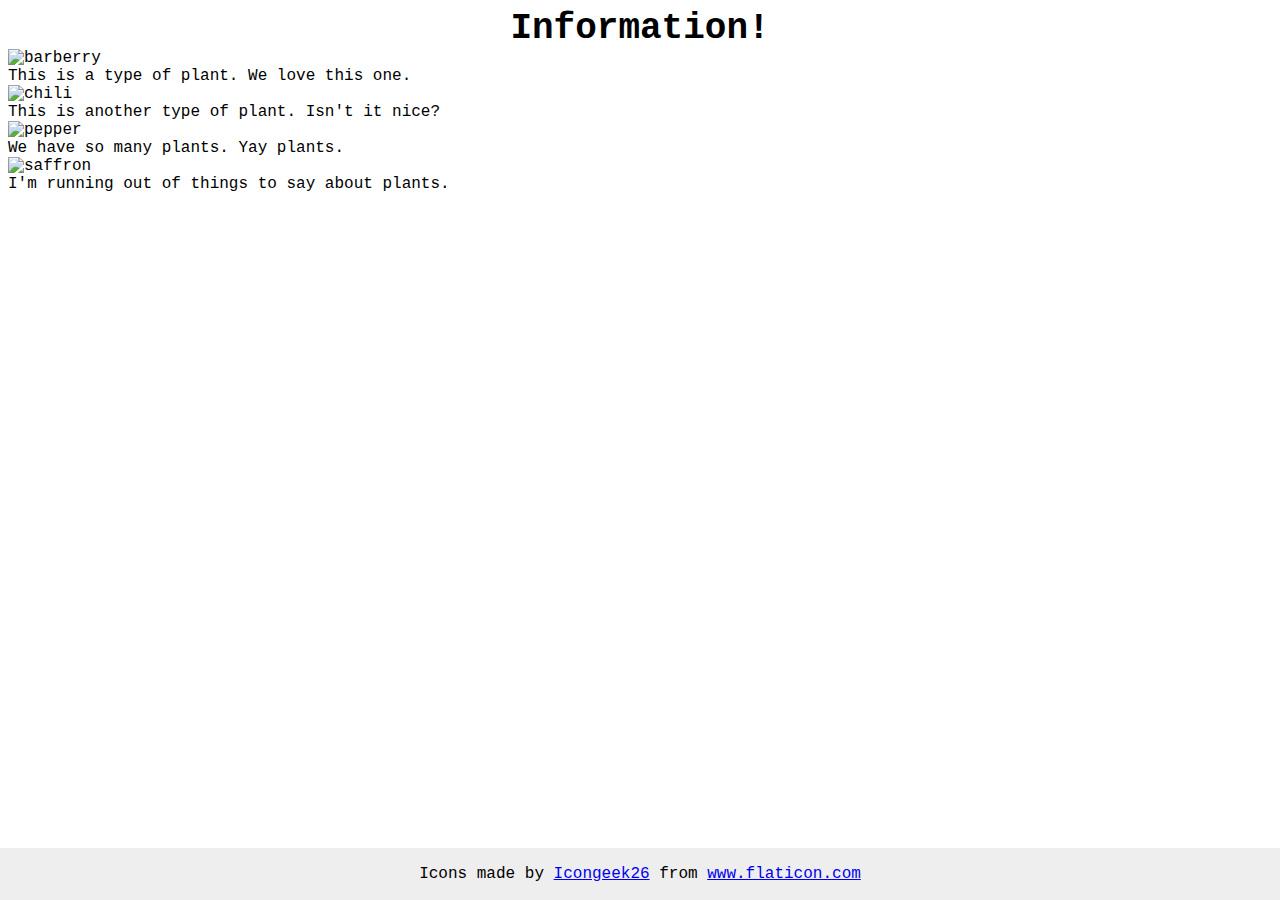
==== flex/04-flex-information/index.html @ 4350248b "Center title and create more containers" ====
<!DOCTYPE html>
<html lang="en">
  <head>
    <meta charset="UTF-8">
    <meta http-equiv="X-UA-Compatible" content="IE=edge">
    <meta name="viewport" content="width=device-width, initial-scale=1.0">
    <title>Information</title>
    <link rel="stylesheet" href="style.css">
  </head>
  <body>
    <div class="information-section">
      <div class="title">Information!</div>
      <div class="content">
        <img src="./images/barberry.png" alt="barberry">
        <div class="text">This is a type of plant. We love this one.</div>

        <img src="./images/chilli.png" alt="chili">
        <div class="text">This is another type of plant. Isn't it nice?</div>

        <img src="./images/pepper.png" alt="pepper">
        <div class="text">We have so many plants. Yay plants.</div>

        <img src="./images/saffron.png" alt="saffron">
        <div class="text">I'm running out of things to say about plants.</div>
      </div>
    </div>

    <!-- disregard this section, it's here to give attribution to the creator of these icons -->
    <div class="footer">
      <div>Icons made by <a href="https://www.flaticon.com/authors/icongeek26" title="Icongeek26">Icongeek26</a> from <a href="https://www.flaticon.com/" title="Flaticon">www.flaticon.com</a></div>
    </div>
  </body>
</html>
---- flex/04-flex-information/style.css ----
body {
  font-family: 'Courier New', Courier, monospace;
}

img {
  width: 100px;
  height: 100px;
}

.title {
  font-size: 36px;
  font-weight: 900;
  display: flex;
  justify-content: center;
}

/* do not edit this footer */
.footer {
  position: fixed;
  bottom: 0;
  left: 0;
  right: 0;
  height: 52px;
  display: flex;
  align-items: center;
  justify-content: center;
  background: #eee;
}
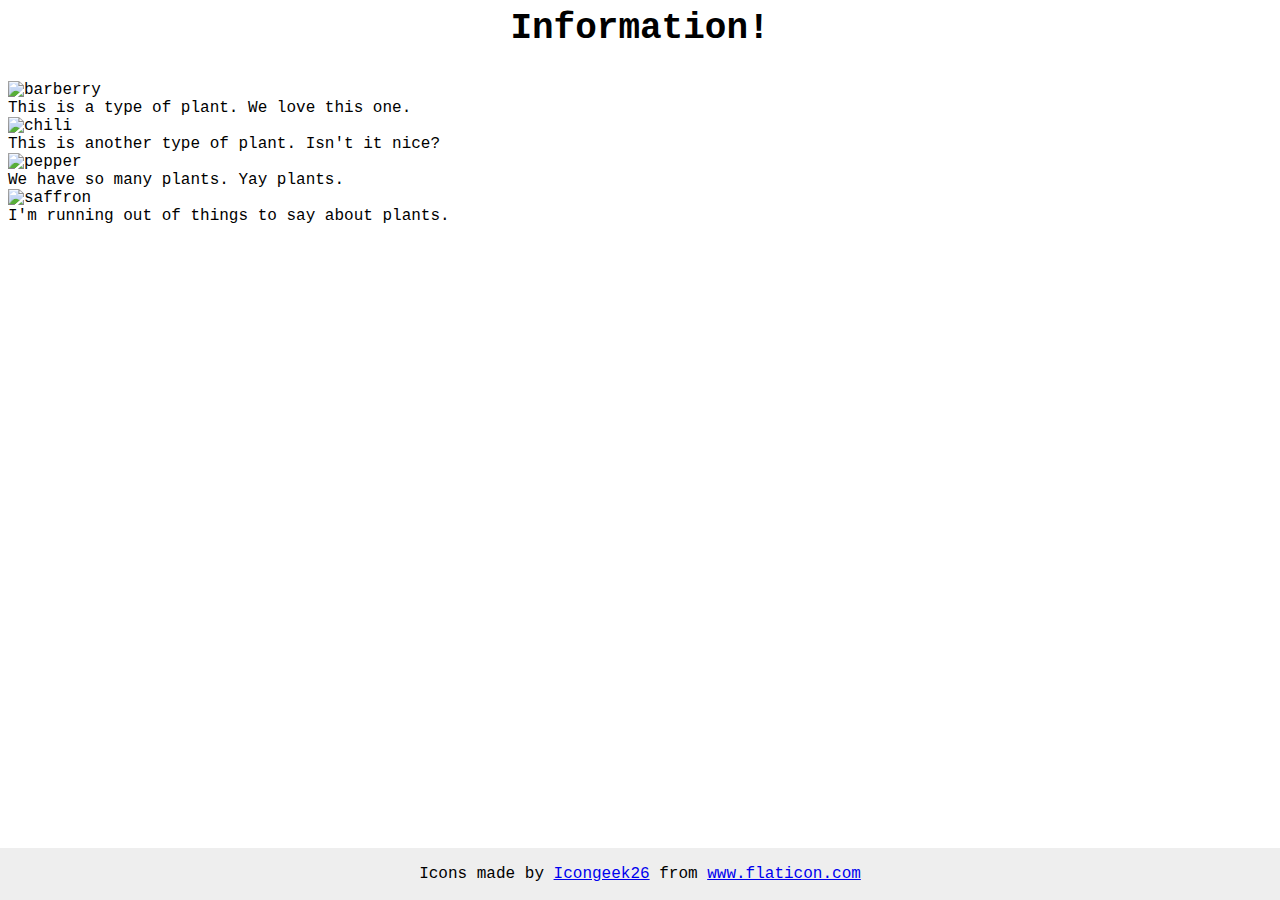
==== commit 90aede4b: "Section each group of image and text into sections" ====
--- a/flex/04-flex-information/index.html
+++ b/flex/04-flex-information/index.html
@@ -11,17 +11,22 @@
     <div class="information-section">
       <div class="title">Information!</div>
       <div class="content">
-        <img src="./images/barberry.png" alt="barberry">
-        <div class="text">This is a type of plant. We love this one.</div>
-
-        <img src="./images/chilli.png" alt="chili">
-        <div class="text">This is another type of plant. Isn't it nice?</div>
-
-        <img src="./images/pepper.png" alt="pepper">
-        <div class="text">We have so many plants. Yay plants.</div>
-
-        <img src="./images/saffron.png" alt="saffron">
-        <div class="text">I'm running out of things to say about plants.</div>
+        <div class="item-1">
+          <img src="./images/barberry.png" alt="barberry">
+          <div class="text">This is a type of plant. We love this one.</div>
+        </div>
+        <div class="item-2">
+          <img src="./images/chilli.png" alt="chili">
+          <div class="text">This is another type of plant. Isn't it nice?</div>
+        </div>
+        <div class="item-3">
+          <img src="./images/pepper.png" alt="pepper">
+          <div class="text">We have so many plants. Yay plants.</div>
+        </div>
+        <div class="item-4">
+          <img src="./images/saffron.png" alt="saffron">
+          <div class="text">I'm running out of things to say about plants.</div>
+        </div>
       </div>
     </div>
 
--- a/flex/04-flex-information/style.css
+++ b/flex/04-flex-information/style.css
@@ -14,6 +14,12 @@
   justify-content: center;
 }
 
+.information-section{
+  display: flex;
+  flex-direction: column;
+  gap: 32px;
+}
+
 /* do not edit this footer */
 .footer {
   position: fixed;
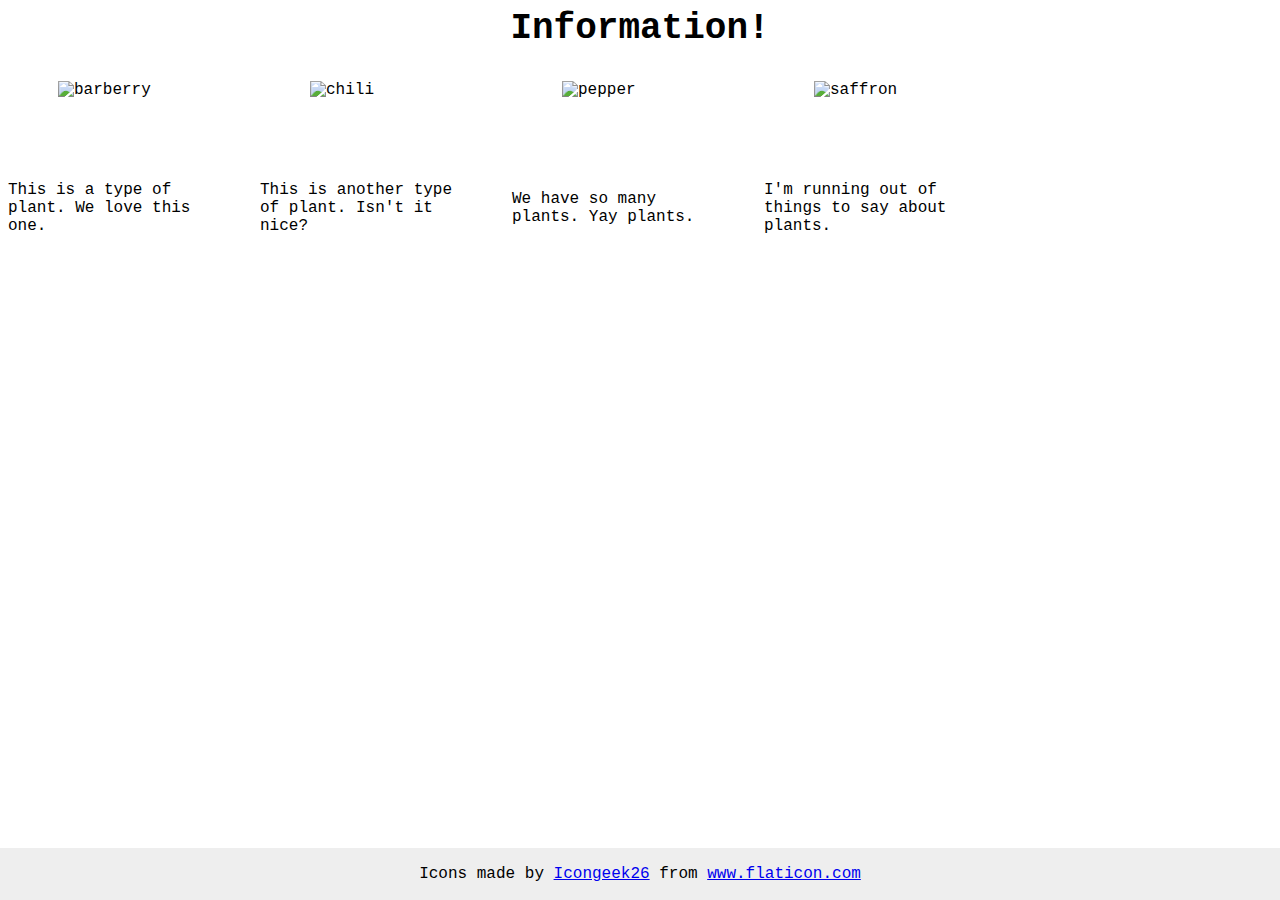
==== commit 7602cb66: "Give items the same class" ====
--- a/flex/04-flex-information/index.html
+++ b/flex/04-flex-information/index.html
@@ -11,19 +11,19 @@
     <div class="information-section">
       <div class="title">Information!</div>
       <div class="content">
-        <div class="item-1">
+        <div class="item">
           <img src="./images/barberry.png" alt="barberry">
           <div class="text">This is a type of plant. We love this one.</div>
         </div>
-        <div class="item-2">
+        <div class="item">
           <img src="./images/chilli.png" alt="chili">
           <div class="text">This is another type of plant. Isn't it nice?</div>
         </div>
-        <div class="item-3">
+        <div class="item">
           <img src="./images/pepper.png" alt="pepper">
           <div class="text">We have so many plants. Yay plants.</div>
         </div>
-        <div class="item-4">
+        <div class="item">
           <img src="./images/saffron.png" alt="saffron">
           <div class="text">I'm running out of things to say about plants.</div>
         </div>
--- a/flex/04-flex-information/style.css
+++ b/flex/04-flex-information/style.css
@@ -20,6 +20,18 @@
   gap: 32px;
 }
 
+.content{
+  display: flex;
+  gap: 52px;
+}
+
+.item{
+  display: flex;
+  justify-content: center;
+  flex-wrap: wrap;
+  flex-basis: 200px;
+}
+
 /* do not edit this footer */
 .footer {
   position: fixed;
